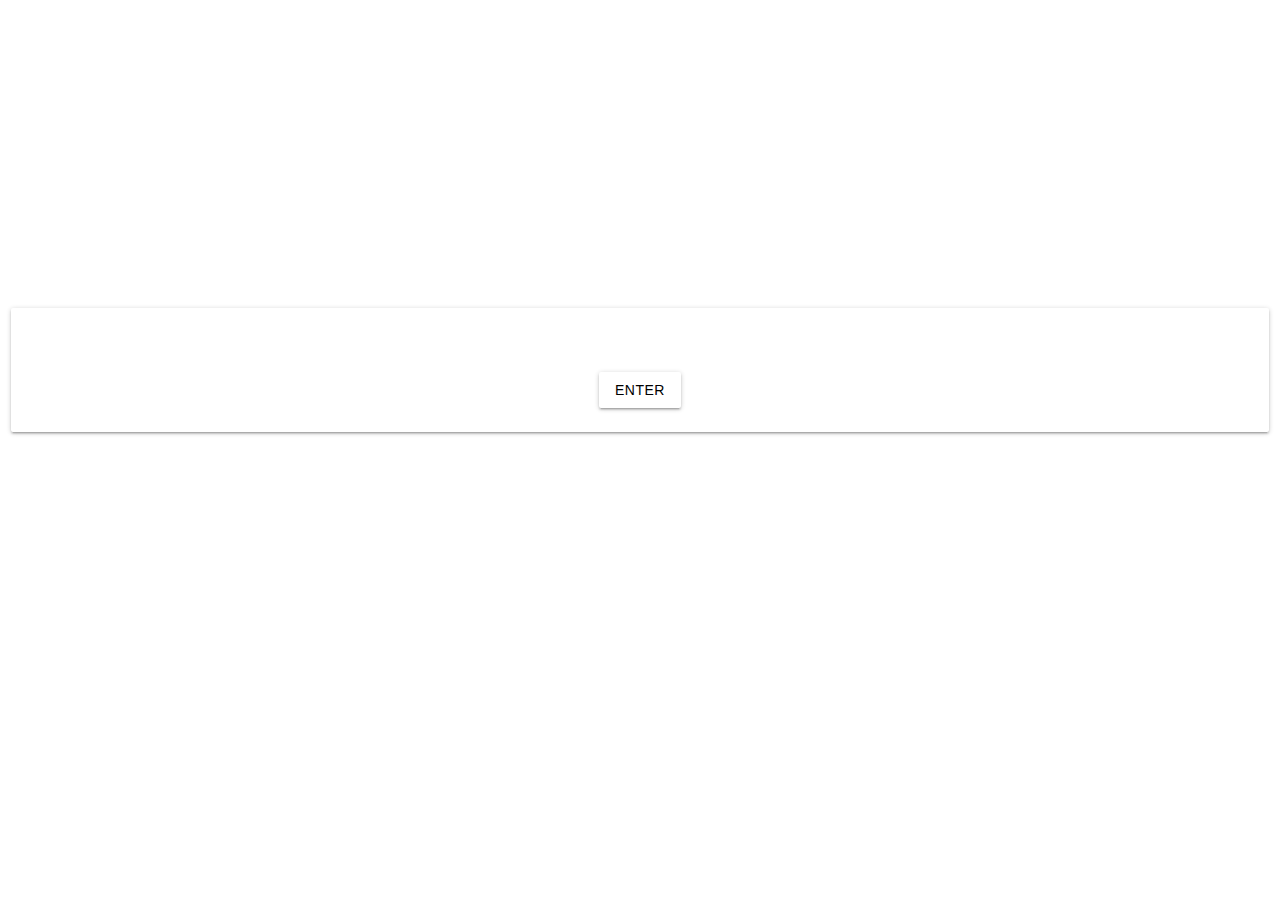
==== index.html @ e40e91f7 "Add files via upload" ====
<!DOCTYPE html>
<html lang="en">
<head>
	<meta charset="UTF-8">
	<!--Let browser know website is optimized for mobile-->
    <meta name="viewport" content="width=device-width, initial-scale=1.0"/>
	<title>Loading</title>
	<!-- Compiled and minified CSS -->
    <link rel="stylesheet" href="https://cdnjs.cloudflare.com/ajax/libs/materialize/1.0.0/css/materialize.min.css">
    <!-- Importing jQuery from Google CDN -->
    <script src="https://ajax.googleapis.com/ajax/libs/jquery/3.4.1/jquery.min.js"></script>
	<!-- Compiled and minified JavaScript for optimized loading -->
    <script type="text/javascript" src="js/materialize.js"></script>

	<style>
		.landingpage{
			
			/* The image used */
			background-image: url("https://i.dlpng.com/static/png/6733840_preview.png");
		    /* Full height */
		    height: 100%;
			/* Center and scale the image nicely */
			background-position: center;
			background-repeat: no-repeat;
			background-size: cover;

		}
		.card{

			height:100%;
			width:100%;
		}
	
		body, html {
		  height: 100%;
		  background-image: url("https://i.dlpng.com/static/png/6733840_preview.png");
		    /* Full height */
		    height: 100%;
			/* Center and scale the image nicely */
			background-position: center;
			background-repeat: no-repeat;
			background-size: cover;
		}
	</style>
    
   
</head>
<body>
	<!-- -->
  <div class="row">
    <div class="col s12 m12 l12">
      <div class="card transparent center-align" style="height:100%; top: 300px">
        <div class="card-content white-text">
          <span class="card-title">Loading...</span>
          
          <a href="home.html"class="waves-effect white black-text btn">Enter</a>
        </div>
      
      </div>
    </div>
  </div>
  

    <script>

		$(document).ready(function(){
            (function($){
                $(function(){
                	console.log("ready");
                    //$(".aboutme").hide();
                    //$('.aboutme').hide().fadeIn(30000);
                    //$('.parallax').parallax();
                    //$('.modal').modal();
                    //$('.slider').slider();
                    //$('.collapsible').collapsible();
                    //$('.carousel').carousel();
                    /*$('.grid').masonry({
                        // options
                        itemSelector: '.grid-item',
                        columnWidth: '.grid-item'
                    });*/

                });
            })(jQuery);
        });
    </script>
</body>
</html>
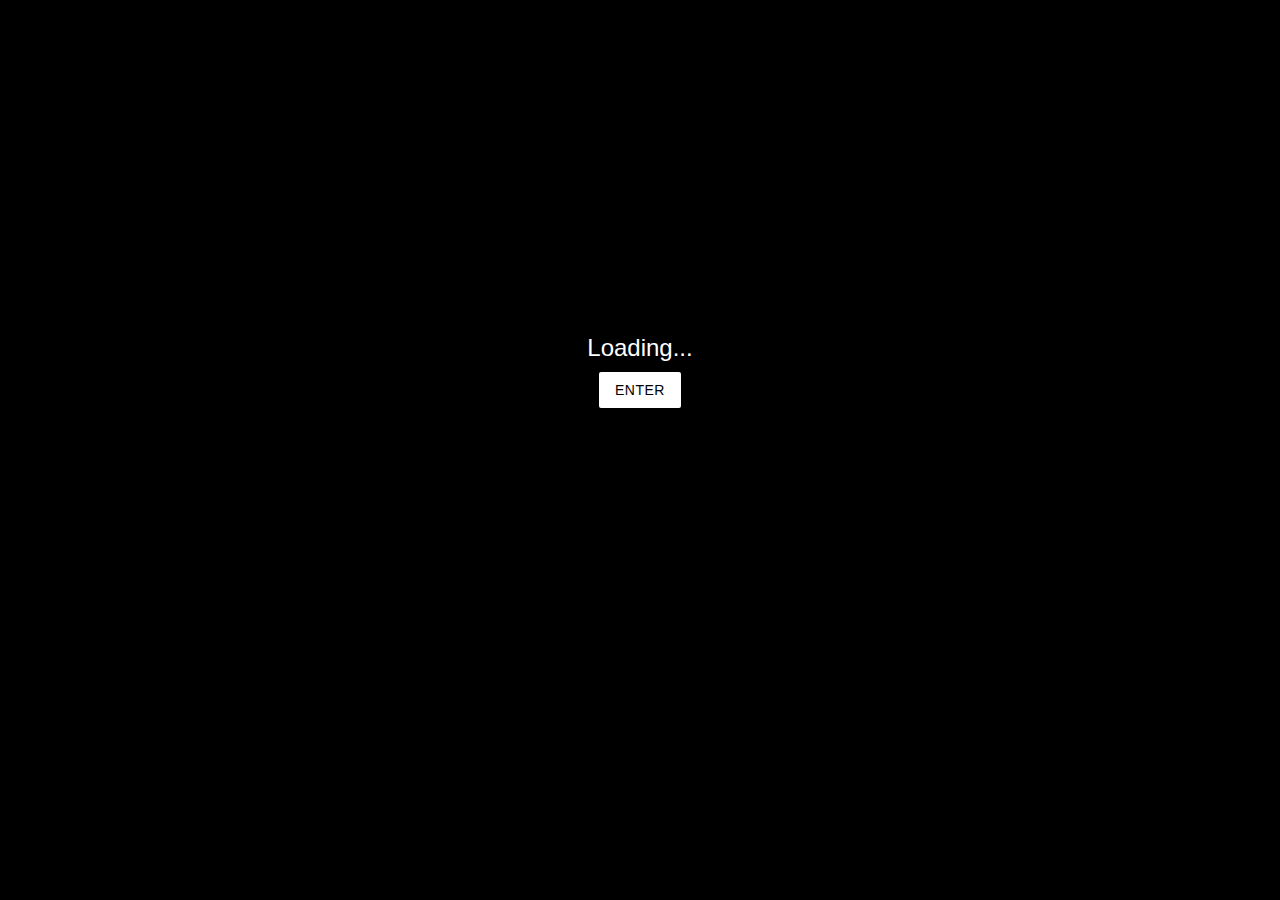
==== commit 07d4ad03: "Update index.html" ====
--- a/index.html
+++ b/index.html
@@ -16,7 +16,8 @@
 		.landingpage{
 			
 			/* The image used */
-			background-image: url("https://i.dlpng.com/static/png/6733840_preview.png");
+			/*background-image: url("https://i.dlpng.com/static/png/6733840_preview.png");*/
+			
 		    /* Full height */
 		    height: 100%;
 			/* Center and scale the image nicely */
@@ -33,7 +34,7 @@
 	
 		body, html {
 		  height: 100%;
-		  background-image: url("https://i.dlpng.com/static/png/6733840_preview.png");
+		  background-color: black;
 		    /* Full height */
 		    height: 100%;
 			/* Center and scale the image nicely */
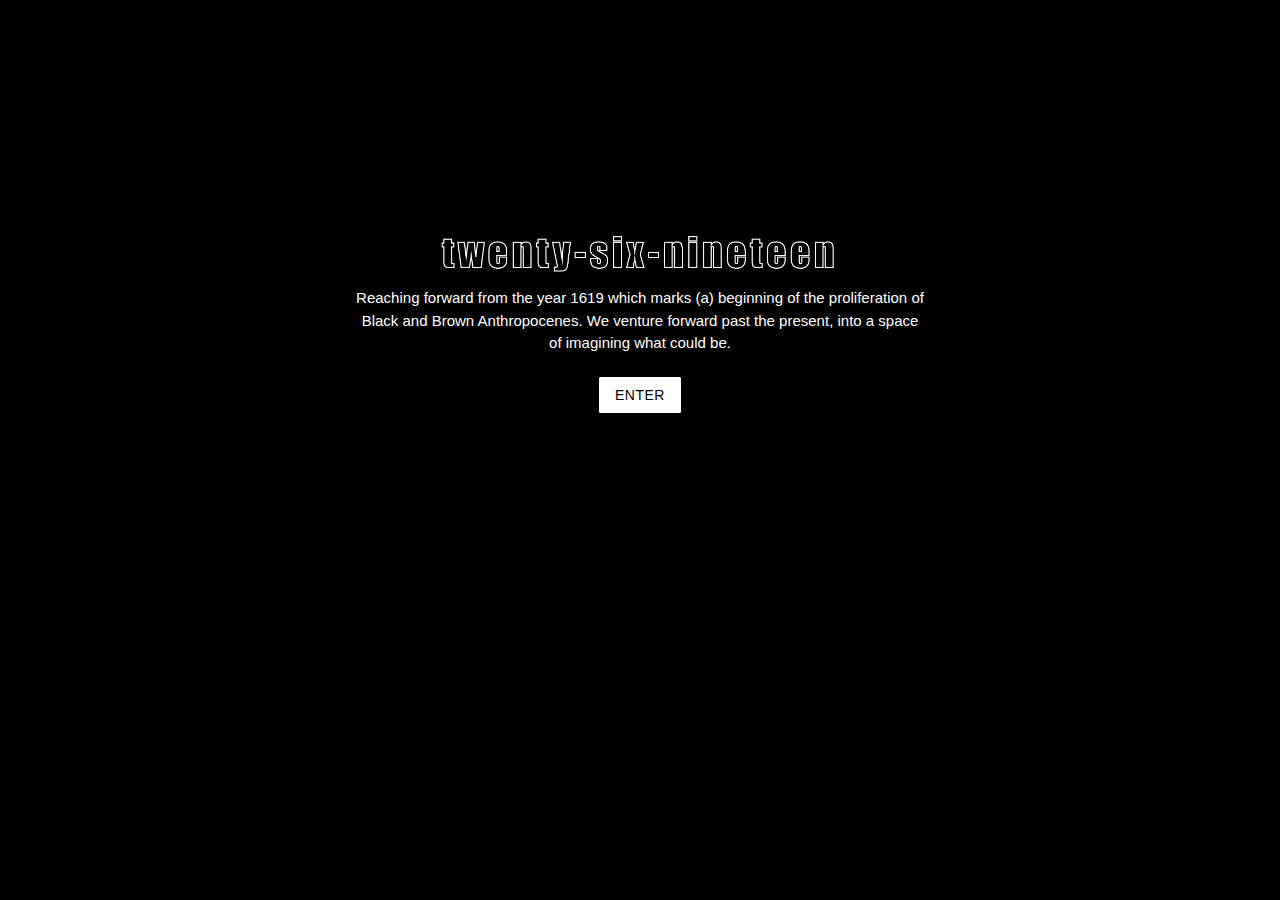
==== commit 67d41cb7: "Add files via upload" ====
--- a/index.html
+++ b/index.html
@@ -14,17 +14,14 @@
 
 	<style>
 		.landingpage{
-			
-			/* The image used */
-			/*background-image: url("https://i.dlpng.com/static/png/6733840_preview.png");*/
-			
+			/* The image used 
+			background-image: url("https://i.dlpng.com/static/png/6733840_preview.png");*/
 		    /* Full height */
 		    height: 100%;
 			/* Center and scale the image nicely */
 			background-position: center;
 			background-repeat: no-repeat;
 			background-size: cover;
-
 		}
 		.card{
 
@@ -34,13 +31,8 @@
 	
 		body, html {
 		  height: 100%;
-		  background-color: black;
-		    /* Full height */
-		    height: 100%;
-			/* Center and scale the image nicely */
-			background-position: center;
-			background-repeat: no-repeat;
-			background-size: cover;
+		  background-color: black ;
+		    
 		}
 	</style>
     
@@ -49,12 +41,13 @@
 <body>
 	<!-- -->
   <div class="row">
-    <div class="col s12 m12 l12">
-      <div class="card transparent center-align" style="height:100%; top: 300px">
+    <div class="col offset-s3 offset-m3 offset-l3 s6 m6 l6">
+
+      <div class="card transparent center-align" style="height:100%; top: 200px">
         <div class="card-content white-text">
-          <span class="card-title">Loading...</span>
-          
-          <a href="home.html"class="waves-effect white black-text btn">Enter</a>
+          <a href="#" class="brand-logo "><img style="height:62%;width:70%;" src="images/2619logo.png"></a>
+          <p style=>Reaching forward from the year 1619 which marks (a) beginning of the proliferation of Black and Brown Anthropocenes. We venture forward past the present, into a space of imagining what could be.</p> <br>
+          <a href="home.html"class="waves-effect white black-text btn pulse">Enter</a>
         </div>
       
       </div>
